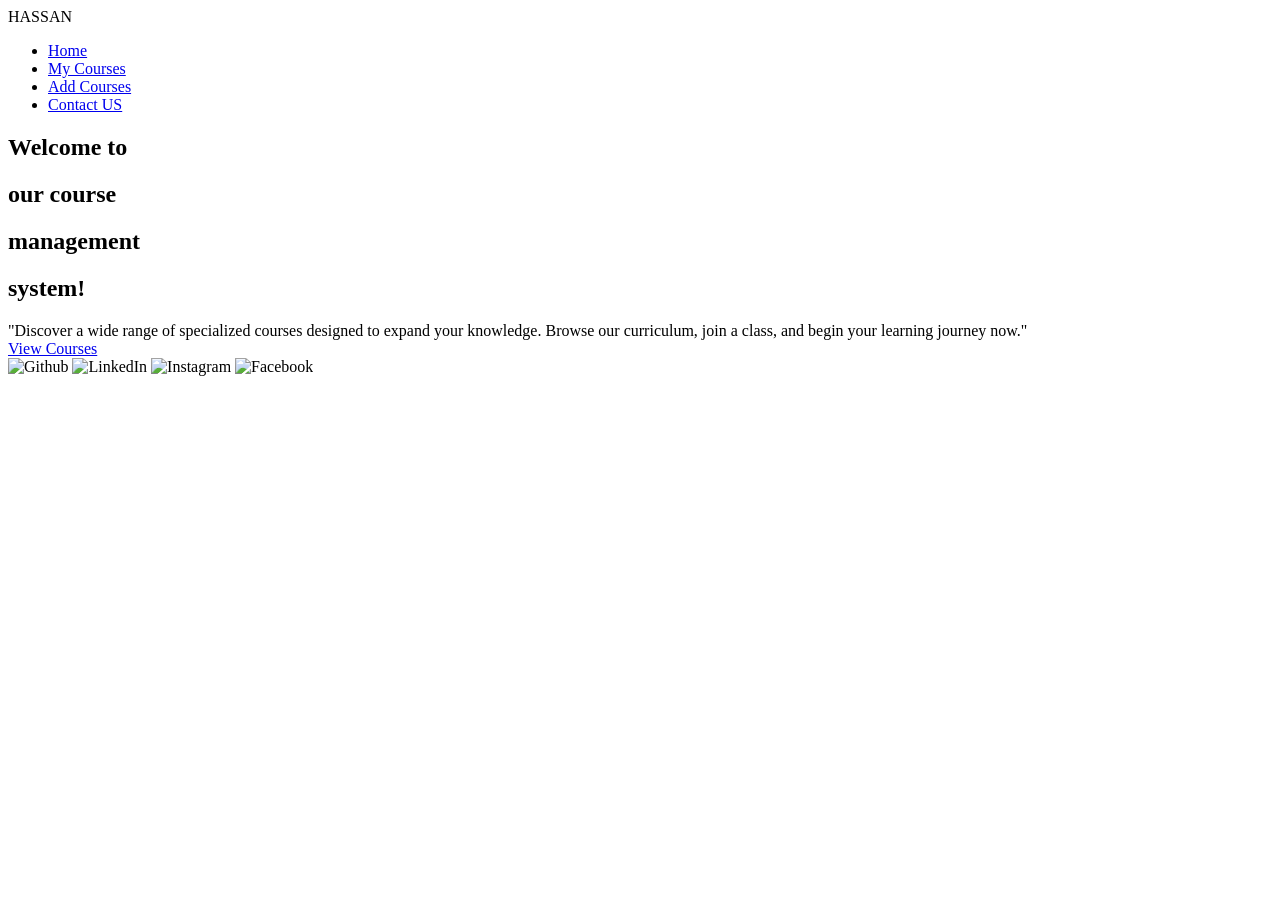
==== index.html @ c9583163 "Create index.html" ====
<!DOCTYPE html>
<html lang="en">
<head>
    <meta charset="UTF-8">
    <meta name="viewport" content="width=device-width, initial-scale=1.0">
    <title>Hassan Academy - Home</title>
    <link rel="stylesheet" href="style.css">
</head>
<body>
    <div class="container">
        <header class="site-header">
            <div class="brand">HASSAN</div>
            <nav class="main-nav">
                <ul>
                    <li><a href="index.html">Home</a></li>
                    <li><a href="courses.html">My Courses</a></li>
                    <li><a href="add-course.html">Add Courses</a></li>
                    <li><a href="contact.html">Contact US</a></li>
                </ul>
            </nav>
        </header>
        <section class="hero">
            <h1>Welcome to</h1>
            <h1>our course</h1>
            <h1 class="green">management</h1>
            <h1 class="green">system!</h1>
            <div class="quote-box">
                "Discover a wide range of specialized courses designed to expand your knowledge. Browse our curriculum, join a class, and begin your learning journey now."
            </div>
            <a href="courses.html" class="btn">View Courses</a>
        </section>
        <div class="social-icons">
            <img src="https://cdn-icons-png.flaticon.com/512/25/25231.png" alt="Github">
            <img src="https://cdn-icons-png.flaticon.com/512/61/61109.png" alt="LinkedIn">
            <img src="https://cdn-icons-png.flaticon.com/512/87/87390.png" alt="Instagram">
            <img src="https://cdn-icons-png.flaticon.com/512/20/20061.png" alt="Facebook">
        </div>
    </div>
</body>
</html>
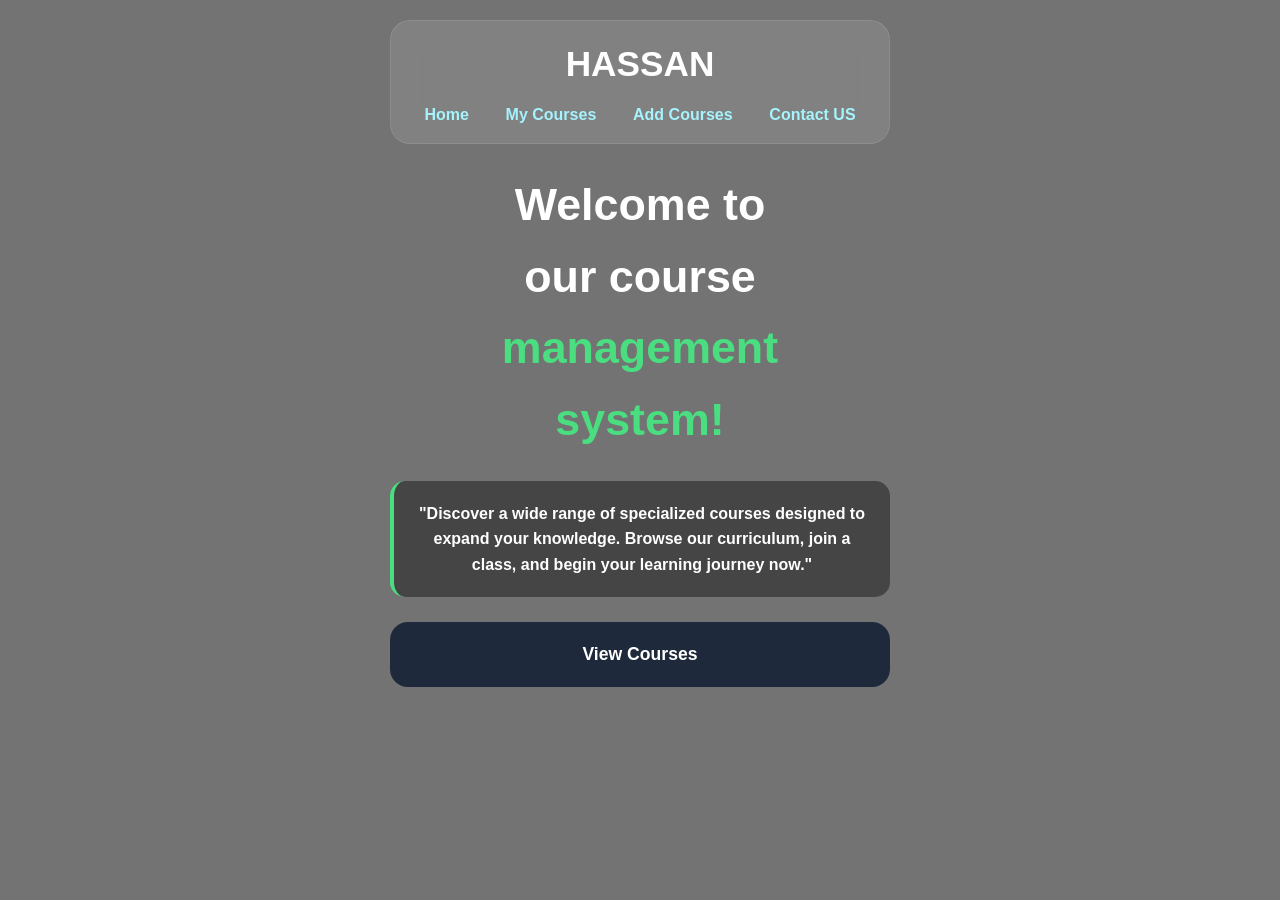
==== commit 05597a84: "Update index.html" ====
--- a/index.html
+++ b/index.html
@@ -29,12 +29,6 @@
             </div>
             <a href="courses.html" class="btn">View Courses</a>
         </section>
-        <div class="social-icons">
-            <img src="https://cdn-icons-png.flaticon.com/512/25/25231.png" alt="Github">
-            <img src="https://cdn-icons-png.flaticon.com/512/61/61109.png" alt="LinkedIn">
-            <img src="https://cdn-icons-png.flaticon.com/512/87/87390.png" alt="Instagram">
-            <img src="https://cdn-icons-png.flaticon.com/512/20/20061.png" alt="Facebook">
-        </div>
     </div>
 </body>
 </html>
--- a/style.css
+++ b/style.css
@@ -0,0 +1,137 @@
+
+* {
+    box-sizing: border-box;
+    margin: 0;
+    padding: 0;
+}
+
+body {
+    font-family: 'Segoe UI', Roboto, Helvetica, Arial, sans-serif;
+    /* رابط الصورة الهادئة الجديدة */
+    background: url('https://images.unsplash.com/photo-1494438639946-1ebd1d20bf85?q=80&w=2067&auto=format&fit=crop') no-repeat center center fixed;
+    background-size: cover;
+    color: #fff;
+    line-height: 1.6;
+    min-height: 100vh;
+}
+
+body::before {
+    content: "";
+    position: fixed;
+    top: 0; left: 0; width: 100%; height: 100%;
+    background: rgba(0, 0, 0, 0.55); 
+    z-index: -1;
+}
+
+.container {
+    width: 95%;
+    max-width: 500px;
+    margin: 20px auto;
+    text-align: center;
+}
+
+.site-header {
+    background: rgba(255, 255, 255, 0.1);
+    backdrop-filter: blur(15px);
+    -webkit-backdrop-filter: blur(15px);
+    padding: 15px;
+    border-radius: 20px;
+    margin-bottom: 25px;
+    border: 1px solid rgba(255, 255, 255, 0.1);
+}
+
+.brand {
+    font-size: 2.2rem;
+    font-weight: 900;
+    text-transform: uppercase;
+    color: #fff;
+}
+
+.main-nav ul {
+    list-style: none;
+    display: flex;
+    justify-content: space-around;
+    margin-top: 10px;
+}
+
+.main-nav a {
+    color: #a5f3fc;
+    text-decoration: none;
+    font-size: 1rem;
+    font-weight: 800;
+}
+
+.glass-card {
+    background: rgba(255, 255, 255, 0.1);
+    backdrop-filter: blur(20px);
+    -webkit-backdrop-filter: blur(20px);
+    border: 1px solid rgba(255, 255, 255, 0.15);
+    border-radius: 30px;
+    padding: 30px;
+    margin-bottom: 20px;
+}
+
+.hero h1 {
+    font-size: 2.8rem;
+    font-weight: 900;
+}
+
+.hero h1.green { color: #4ade80; }
+
+.quote-box {
+    background: rgba(0, 0, 0, 0.4);
+    padding: 20px;
+    border-radius: 15px;
+    font-size: 1rem;
+    font-weight: 700;
+    margin: 25px 0;
+    border-left: 4px solid #4ade80;
+}
+
+.course-item {
+    display: flex;
+    justify-content: space-between;
+    align-items: center;
+    padding: 18px 0;
+    border-bottom: 1px solid rgba(255, 255, 255, 0.1);
+}
+
+.course-label {
+    font-weight: 900;
+    text-transform: uppercase;
+    font-size: 0.9rem;
+    color: #94a3b8;
+}
+
+.course-value {
+    font-weight: 800;
+    text-align: right;
+    font-size: 1.1rem;
+}
+
+input, textarea {
+    width: 100%;
+    padding: 15px;
+    background: rgba(0, 0, 0, 0.6);
+    border: 1px solid rgba(255, 255, 255, 0.2);
+    border-radius: 15px;
+    color: #fff;
+    font-weight: 800;
+    margin-bottom: 12px;
+}
+
+.btn {
+    display: block;
+    width: 100%;
+    padding: 18px;
+    background: #1e293b;
+    color: #fff;
+    text-decoration: none;
+    border-radius: 18px;
+    font-weight: 900;
+    font-size: 1.1rem;
+    border: none;
+    cursor: pointer;
+}
+
+.social-icons img { width: 28px; filter: invert(1); opacity: 0.8; margin: 0 10px; }
